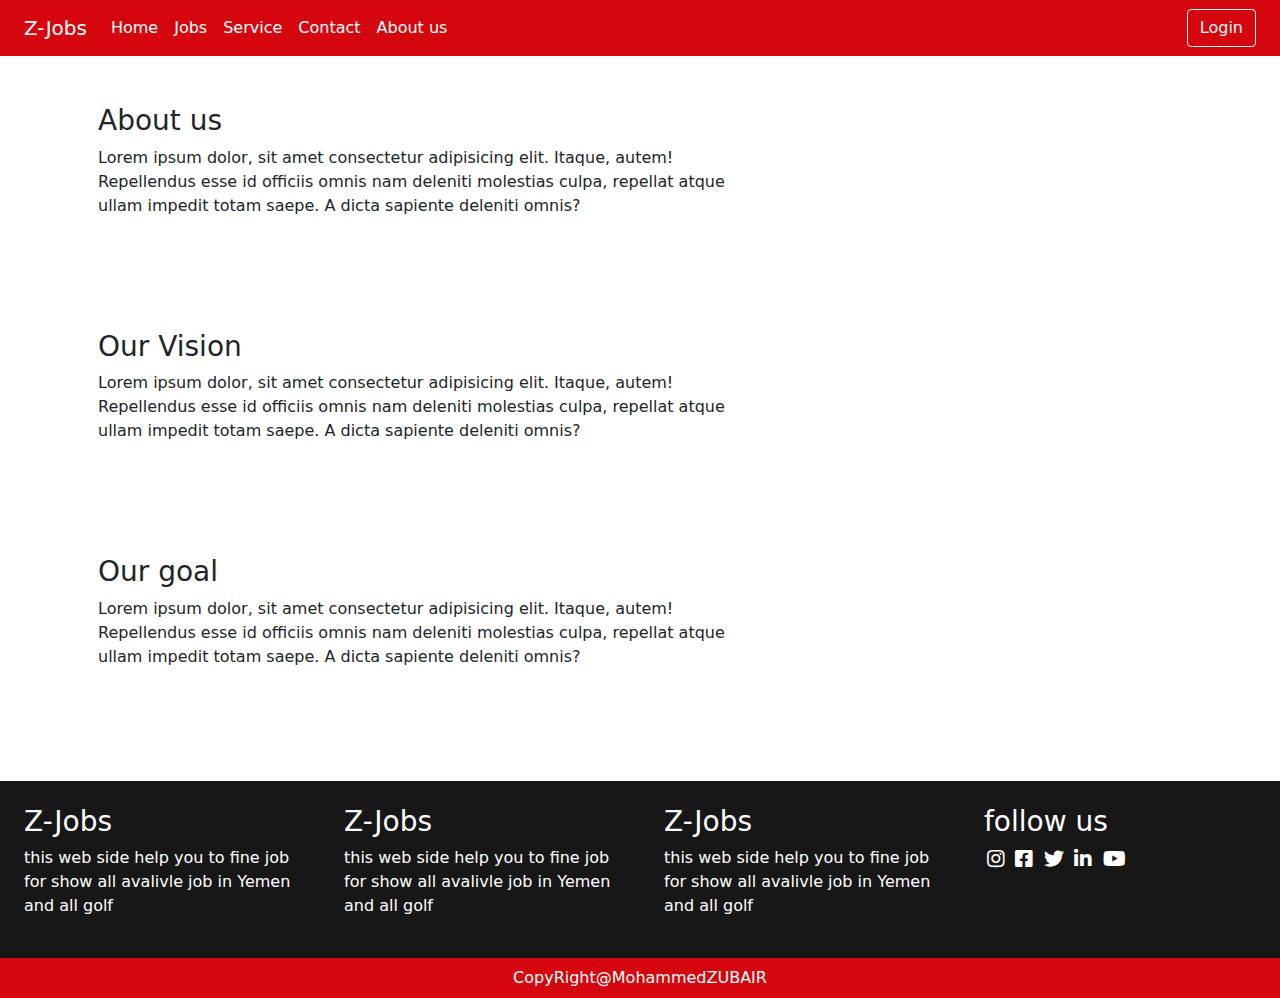
==== about.html @ 62628086 "create project file and design" ====
<!DOCTYPE html>
<html lang="en">
<head>
    <meta charset="UTF-8">
    <meta http-equiv="X-UA-Compatible" content="IE=edge">
    <meta name="viewport" content="width=device-width, initial-scale=1.0">
    <link rel="stylesheet" href="css/bootstrap.css">
    <link rel="stylesheet" href="css/all.css">
    <link rel="stylesheet" href="css/style.css">
    <title>Z-Jobs</title>
</head>
<body>
    <header>
        <!--start nav-->
    <div class="container-fluid">
        <nav class="navbar navbar-expand-lg navbar-light nav-color">
            <div class="container-fluid">
              <a class="navbar-brand text-white " href="index.html">Z-Jobs</a>
              <button class="navbar-toggler" type="button" data-bs-toggle="collapse" data-bs-target="#navbarSupportedContent" aria-controls="navbarSupportedContent" aria-expanded="false" aria-label="Toggle navigation">
                <span class="navbar-toggler-icon"></span>
              </button>
              <div class="collapse navbar-collapse" id="navbarSupportedContent">
                <ul class="navbar-nav me-auto mb-2 mb-lg-0">
                  <li class="nav-item">
                    <a class="nav-link " aria-current="page" href="index.html">Home</a>
                  </li>
                  <li class="nav-item">
                    <a class="nav-link" href="jobs.html">Jobs</a>
                  </li>
                  
                  <li class="nav-item">
                    <a class="nav-link " href="./service.html">Service</a>
                  </li>
                  <li class="nav-item">
                    <a class="nav-link "  href="contact.html">Contact</a>
                  </li>
                  <li class="nav-item">
                    <a class="nav-link " href="about.html">About us</a>
                  </li>
                  
                </ul>
                <form class="d-flex">
                  
                  <button class="btn btn-outline-light" type="submit">Login</button>
                </form>
              </div>
            </div>
          </nav>

    </div>
    <!--end nav-->
</header>

      <div class="container">
    <div class="row">
        <div class="col-7 mx-3 my-5">
            <h3>About us</h3>
            <p>
                Lorem ipsum dolor, sit amet consectetur adipisicing elit. Itaque, autem! Repellendus esse id officiis omnis nam deleniti molestias culpa, repellat atque ullam impedit totam saepe. A dicta sapiente deleniti omnis?

            </p>

        </div>
        <div class="col-7 mx-3 my-5">
            <h3>Our Vision</h3>
            <p>
                Lorem ipsum dolor, sit amet consectetur adipisicing elit. Itaque, autem! Repellendus esse id officiis omnis nam deleniti molestias culpa, repellat atque ullam impedit totam saepe. A dicta sapiente deleniti omnis?

            </p>

        </div>
        <div class="col-7 mx-3 my-5">
            <h3>Our goal</h3>
            <p>
                Lorem ipsum dolor, sit amet consectetur adipisicing elit. Itaque, autem! Repellendus esse id officiis omnis nam deleniti molestias culpa, repellat atque ullam impedit totam saepe. A dicta sapiente deleniti omnis?

            </p>

        </div>


    </div>
      </div>
    
    <!--footer-->
    <footer class="mt-5">
        <div class="container-fluid">
            <div class="row">
                <div class="col-md-3 col-sm-6  col-6 p-4">
                    <h3> Z-Jobs</h3>
                    <p>this web side help you to fine job for show all avalivle job in Yemen and all golf </p>

                </div>
                <div class="col-md-3 col-sm-6 col-6  p-4">
                    <h3> Z-Jobs</h3>
                    <p>this web side help you to fine job for show all avalivle job in Yemen and all golf </p>

                </div>
                <div class="col-md-3 col-sm-6  col-6  p-4">
                    <h3> Z-Jobs</h3>
                    <p>this web side help you to fine job for show all avalivle job in Yemen and all golf </p>

                </div>
                <div class="col-md-3 col-sm-6  col-6 p-4">
                    <h3> follow us</h3>
                    <p>
                        
                            <i class="fab fa-instagram"></i> 
                            <i class="fab fa-facebook-square"></i>
                            <i class="fab fa-twitter"></i>
                            <i class="fab fa-linkedin-in"></i>
                            <i class="fab fa-youtube"></i>




                       
                    </p>

                </div>

            </div>
            <div class="row">
                <div class="cal-12 bg-color">
                    <p class="text-center my-2">
                        CopyRight@MohammedZUBAIR

                    </p>

                </div>

            </div>

        </div>
    </footer>
    
</body>
<script src="js/bootstrap.bundle.js"></script>
</html>
---- css/style.css ----
*{
    margin: 0;
    padding: 0;
    box-sizing: border-box;
}
:root{
--main-color:#D4070E;

}
header{
    background-color: var(--main-color)
}
.nav-color{
background-color: var(--main-color);
}
.nav-link{
    color: #fff !important;
}
.heading{
    color: var(--main-color);
    animation: heading 3s linear 2s 100 alternate forwards  ;
}

@keyframes heading{
    25%
    {
        color: var(--main-color);
        text-decoration:wavy;
    }
    50%
    {
        color: #2222;
        text-decoration: wavy;
    }
    75%
    {
        color: var(--main-color);
        text-decoration:wavy;
    }

    100%
    {
        color: #2222;
        text-decoration:wavy;
    }



}
.button{
    background-color: var(--main-color);
    color:#fff ;
}
.date{
    font-size: 14px;
    text-align: right;
    color:gray;
}
.shadow{
   box-shadow:  1px 1px 5px var(--main-color),-1px -1px 5px var(--main-color)!important;
}
.imgs{
    height: 172px;
}
footer{ 
    
    background-color: #171717;
    color: #fff;
}
.fab{
    margin: 1%;
    font-size: 20px;
}
.select{
    
    width: 60%;
}
.search-width{
    width: 60%;
}
.bg-color{
    background-color: var(--main-color) !important;
}
.bg-color i{
    color: #fff;
}
.color{
    color:var(--main-color);
}
.sign-up-border{
border-left:2px solid var(--main-color);
}
.span{
    font-weight: bold;
    margin-right: 1%;
    
}
button a{
    text-decoration: none;
    color: #fff;
}
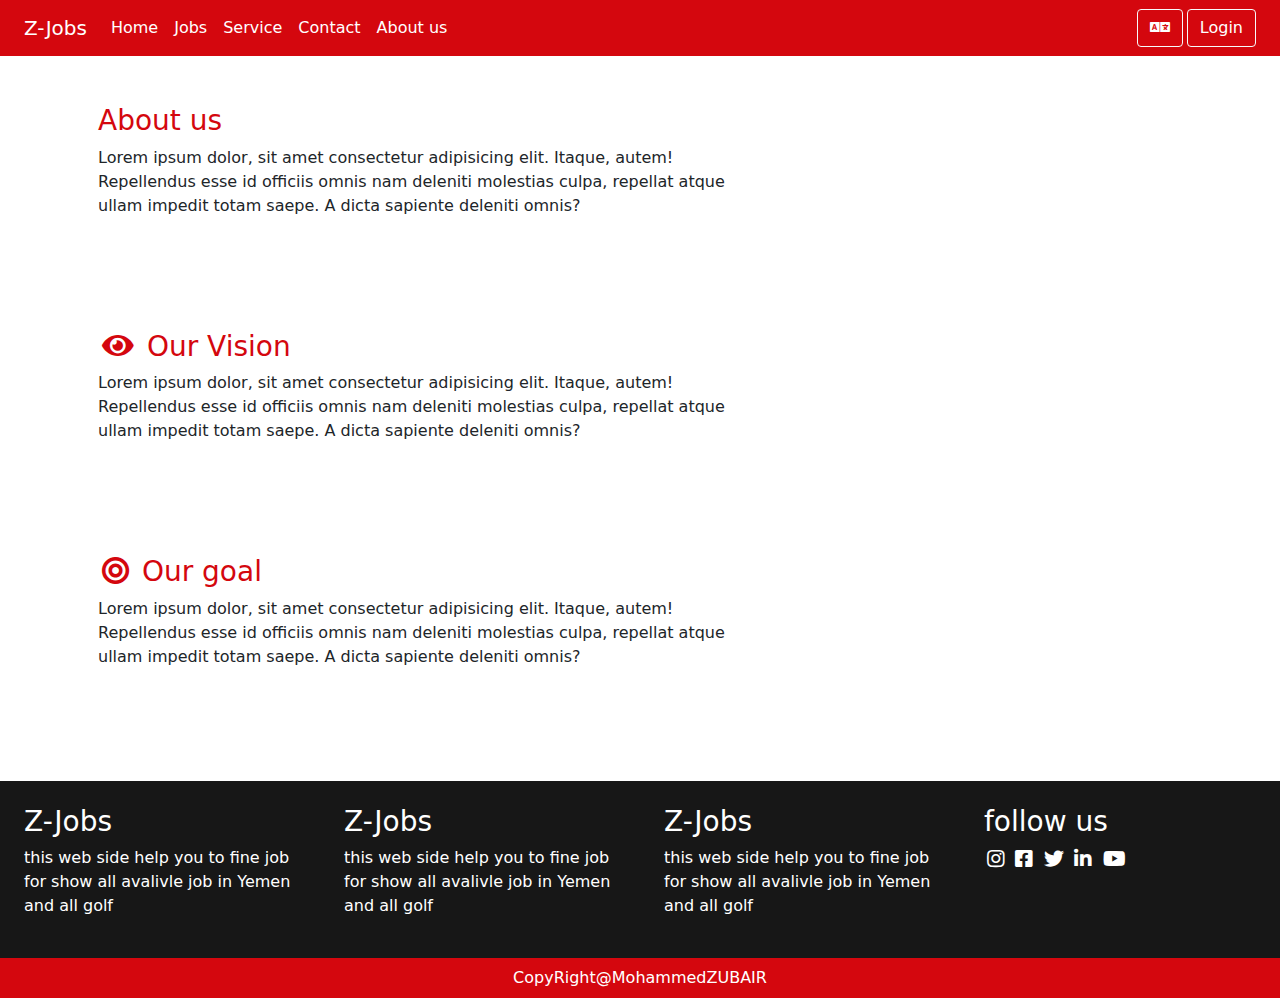
==== commit 23090c97: "alter background-color of profile" ====
--- a/about.html
+++ b/about.html
@@ -10,51 +10,51 @@
     <title>Z-Jobs</title>
 </head>
 <body>
-    <header>
-        <!--start nav-->
-    <div class="container-fluid">
-        <nav class="navbar navbar-expand-lg navbar-light nav-color">
-            <div class="container-fluid">
-              <a class="navbar-brand text-white " href="index.html">Z-Jobs</a>
-              <button class="navbar-toggler" type="button" data-bs-toggle="collapse" data-bs-target="#navbarSupportedContent" aria-controls="navbarSupportedContent" aria-expanded="false" aria-label="Toggle navigation">
-                <span class="navbar-toggler-icon"></span>
-              </button>
-              <div class="collapse navbar-collapse" id="navbarSupportedContent">
-                <ul class="navbar-nav me-auto mb-2 mb-lg-0">
-                  <li class="nav-item">
-                    <a class="nav-link " aria-current="page" href="index.html">Home</a>
-                  </li>
-                  <li class="nav-item">
-                    <a class="nav-link" href="jobs.html">Jobs</a>
-                  </li>
-                  
-                  <li class="nav-item">
-                    <a class="nav-link " href="./service.html">Service</a>
-                  </li>
-                  <li class="nav-item">
-                    <a class="nav-link "  href="contact.html">Contact</a>
-                  </li>
-                  <li class="nav-item">
-                    <a class="nav-link " href="about.html">About us</a>
-                  </li>
-                  
-                </ul>
-                <form class="d-flex">
-                  
-                  <button class="btn btn-outline-light" type="submit">Login</button>
-                </form>
-              </div>
-            </div>
-          </nav>
+  <header>
+    <!--start nav-->
+<div class="container-fluid">
+    <nav class="navbar navbar-expand-lg navbar-light nav-color">
+        <div class="container-fluid">
+          <a class="navbar-brand text-white " href="index.html">Z-Jobs</a>
+          <button class="navbar-toggler" type="button" data-bs-toggle="collapse" data-bs-target="#navbarSupportedContent" aria-controls="navbarSupportedContent" aria-expanded="false" aria-label="Toggle navigation">
+            <span class="navbar-toggler-icon"></span>
+          </button>
+          <div class="collapse navbar-collapse" id="navbarSupportedContent">
+            <ul class="navbar-nav me-auto mb-2 mb-lg-0">
+              <li class="nav-item">
+                <a class="nav-link " aria-current="page" href="index.html">Home</a>
+              </li>
+              <li class="nav-item">
+                <a class="nav-link" href="jobs.html">Jobs</a>
+              </li>
+              
+              <li class="nav-item">
+                <a class="nav-link "  href="service.html">Service</a>
+              </li>
+              <li class="nav-item">
+                <a class="nav-link " href="contact.html">Contact</a>
+              </li>
+              <li class="nav-item">
+                <a class="nav-link " href="about.html">About us</a>
+              </li>
+              
+            </ul>
+            <form class="d-flex">
+              <button class="btn btn-outline-light w-100 mx-1"  type="submit"><i class="fas fa-language text-white "></i></button>
+              <button class="btn btn-outline-light w-100"  type="submit"><a href="./login.html">Login</a> </button>
+            </form>
+          </div>
+        </div>
+      </nav>
 
-    </div>
-    <!--end nav-->
+</div>
+<!--end nav-->
 </header>
 
       <div class="container">
     <div class="row">
         <div class="col-7 mx-3 my-5">
-            <h3>About us</h3>
+            <h3 class="color"> About us</h3>
             <p>
                 Lorem ipsum dolor, sit amet consectetur adipisicing elit. Itaque, autem! Repellendus esse id officiis omnis nam deleniti molestias culpa, repellat atque ullam impedit totam saepe. A dicta sapiente deleniti omnis?
 
@@ -62,7 +62,7 @@
 
         </div>
         <div class="col-7 mx-3 my-5">
-            <h3>Our Vision</h3>
+            <h3 class="color"><span><i class="fas fa-eye mx-1 "></i> </span>Our Vision</h3>
             <p>
                 Lorem ipsum dolor, sit amet consectetur adipisicing elit. Itaque, autem! Repellendus esse id officiis omnis nam deleniti molestias culpa, repellat atque ullam impedit totam saepe. A dicta sapiente deleniti omnis?
 
@@ -70,7 +70,7 @@
 
         </div>
         <div class="col-7 mx-3 my-5">
-            <h3>Our goal</h3>
+            <h3 class="color"><i class="fas fa-bullseye mx-1 "></i> Our goal</h3>
             <p>
                 Lorem ipsum dolor, sit amet consectetur adipisicing elit. Itaque, autem! Repellendus esse id officiis omnis nam deleniti molestias culpa, repellat atque ullam impedit totam saepe. A dicta sapiente deleniti omnis?
 
--- a/css/style.css
+++ b/css/style.css
@@ -8,7 +8,10 @@
 
 }
 header{
-    background-color: var(--main-color)
+    background-color: var(--main-color);
+    position:sticky;
+    z-index: 5;
+    top:0;
 }
 .nav-color{
 background-color: var(--main-color);
@@ -99,4 +102,38 @@
     text-decoration: none;
     color: #fff;
 }
+.presonal{
+    border-style: none;
 
+    color: var(--main-color);
+    padding: 5px;
+    margin-bottom: 3%;
+   
+    border-bottom: solid;
+}
+
+.qulification span{
+    font-size: 22px;
+}
+.border-bottomm{
+    border-bottom:2px solid var(--main-color);
+    
+
+}
+form button a:hover{
+    text-decoration: none;
+    color: var(--main-color);
+}
+form button i:hover{
+    text-decoration: none;
+    color: var(--main-color)!important;
+}
+#show-sign{
+    display: none;
+}
+#login{
+    display: block;
+}
+.hight{
+    height: 200px;
+}
